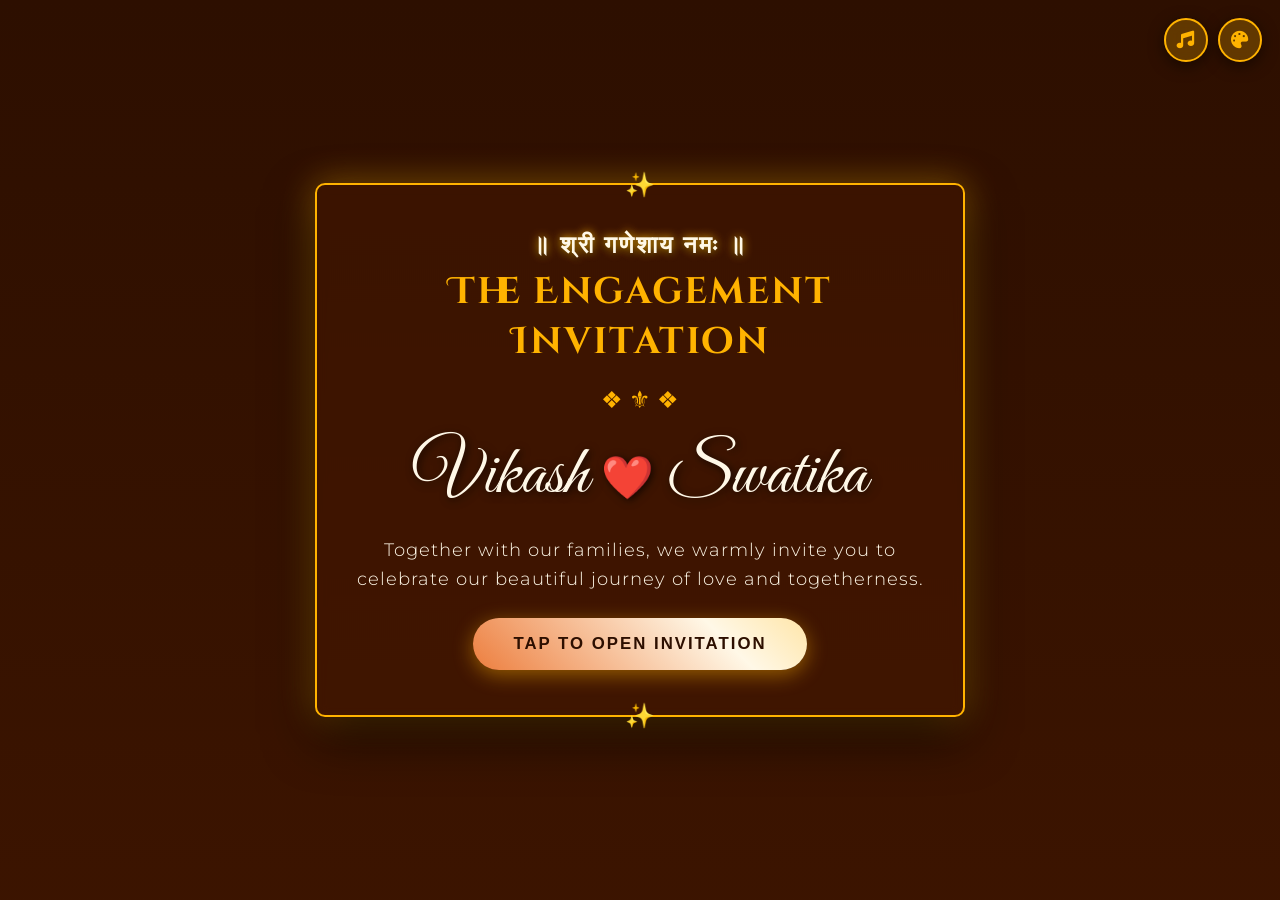
==== eng_invitation.html @ 179d84fb "Initial commit of Engagement Invitation project in vikash_eng_16 repository" ====
<!DOCTYPE html>
<html lang="en">
<head>
    <meta charset="UTF-8">
    <meta name="viewport" content="width=device-width, initial-scale=1.0, maximum-scale=5.0">
    <title>Engagement Invitation | Vikash & Swatika</title>
    <meta name="description" content="You are cordially invited to the grand engagement celebration of Vikash & Swatika!">
    
    <!-- Open Graph / WhatsApp / Facebook Link Preview Meta Tags -->
    <meta property="og:type" content="website">
    <meta property="og:url" content="https://vsrivastava2029.github.io/vikash_eng_16/">
    <meta property="og:title" content="Engagement Invitation | Vikash & Swatika">
    <meta property="og:description" content="You are cordially invited to the grand engagement celebration of Vikash & Swatika on October 16, 2026!">
    <meta property="og:image" content="https://vsrivastava2029.github.io/vikash_eng_16/images/preview.jpg">
    <meta property="og:image:secure_url" content="https://vsrivastava2029.github.io/vikash_eng_16/images/preview.jpg">
    <meta property="og:image:type" content="image/jpeg">
    <meta property="og:image:width" content="1200">
    <meta property="og:image:height" content="630">

    <!-- Twitter Card Meta Tags -->
    <meta name="twitter:card" content="summary_large_image">
    <meta name="twitter:title" content="Engagement Invitation | Vikash & Swatika">
    <meta name="twitter:description" content="You are cordially invited to the grand engagement celebration of Vikash & Swatika on October 16, 2026!">
    <meta name="twitter:image" content="https://vsrivastava2029.github.io/vikash_eng_16/images/preview.jpg">
    
    <!-- Google Fonts -->
    <link rel="preconnect" href="https://fonts.googleapis.com">
    <link rel="preconnect" href="https://fonts.gstatic.com" crossorigin>
    <link href="https://fonts.googleapis.com/css2?family=Cinzel+Decorative:wght@700&family=Great+Vibes&family=Montserrat:wght@300;400;600&display=swap" rel="stylesheet">
    
    <!-- FontAwesome Icons -->
    <link rel="stylesheet" href="https://cdnjs.cloudflare.com/ajax/libs/font-awesome/6.4.0/css/all.min.css">
    
    <!-- Custom Stylesheet -->
    <link rel="stylesheet" href="css/style.css">
</head>
<body>

    <!-- Background Particle Canvas (Flowers & Hearts Rain) -->
    <canvas id="particleCanvas"></canvas>

    <!-- Ambient Audio System -->
    <audio id="ambientMusic" loop src="audio/music1.mp3"></audio>

    <!-- Top Floating Controls (Music Equalizer & Dharmik Theme Switcher) -->
    <div class="top-controls">
        <!-- Audio Control Button -->
        <button class="control-btn music-btn" id="musicToggle" aria-label="Toggle Music" title="Toggle Music">
            <i class="fas fa-music"></i>
            <div class="equalizer">
                <span class="equalizer-bar"></span>
                <span class="equalizer-bar"></span>
                <span class="equalizer-bar"></span>
                <span class="equalizer-bar"></span>
            </div>
        </button>

        <!-- Kashi Dharmik Theme Switcher -->
        <div class="theme-selector">
            <button class="control-btn" id="themeToggleBtn" aria-label="Select Theme" title="Choose Dharmik Color Palette">
                <i class="fas fa-palette"></i>
            </button>
            <div class="theme-menu" id="themeMenu">
                <button class="theme-option" data-theme="chandan">
                    <span class="dot-chandan"></span> Chandan Sandalwood (Default)
                </button>
                <button class="theme-option" data-theme="kumkum">
                    <span class="dot-kumkum"></span> Banarasi Kumkum Red
                </button>
            </div>
        </div>
    </div>

    <!-- 1. Welcome Hero Screen -->
    <section class="hero-layer" id="heroLayer">
        <div class="royal-frame">
            <div class="ganesha-blessing">॥ श्री गणेशाय नमः ॥</div>
            <h1>The Engagement Invitation</h1>
            <div class="floral-divider">❖  ⚜  ❖</div>
            <div class="couple-names">Vikash <span style="font-size: 0.6em; color: var(--gold);">❤️</span> Swatika</div>
            <p class="invitation-text">
                Together with our families, we warmly invite you to celebrate our beautiful journey of love and togetherness.
            </p>
            <button class="btn-gold" id="openInviteBtn">Tap to Open Invitation</button>
        </div>
    </section>

    <!-- 2. Envelope Animation Layer -->
    <section class="envelope-layer" id="envelopeLayer">
        <div class="envelope-wrapper" id="envelopeWrapper">
            <div class="envelope-flap"></div>
            <div class="envelope-card">
                <h3>Royal Invitation</h3>
                <div class="floral-divider" style="margin: 5px 0;">❖</div>
                <p>Vikash & Swatika</p>
                <small style="font-size: 0.75rem; margin-top:5px; color: #888;">Tap card to open</small>
            </div>
            <div class="envelope-pocket"></div>
        </div>
    </section>

    <!-- Main Content Area -->
    <main class="main-content" id="mainContent" style="display: none;">

        <!-- 3. Scratch Card Section -->
        <section class="section-card">
            <h2 style="font-family: var(--font-royal); color: var(--gold); font-size: 1.3rem;">A Special Secret</h2>
            <p style="font-size: 0.9rem; margin-top: 5px; opacity: 0.9;">✨ Scratch to reveal our date & unlock full invitation ✨</p>
            
            <div class="scratch-container">
                <div class="scratch-reveal-card">
                    <h3>Save The Date</h3>
                    <div style="color:var(--bg-primary); font-size: 1.2rem;">❖</div>
                    <p class="date">OCTOBER 16</p>
                    <p style="font-weight: 600; font-size: 1rem; letter-spacing: 1px; color: #4A1900;">Friday | 5:00 PM onwards</p>
                    <p style="font-size: 0.85rem; margin-top: 10px; color: #555;">The 6Sense Restraunt</p>
                </div>
                <canvas id="scratchCanvas"></canvas>
            </div>

            <div id="scratchHint" style="margin-top: 15px; font-size: 0.85rem; color: var(--gold); letter-spacing: 1px; font-weight: 600; animation: pulse 1.8s infinite;">
                ✨ Scratch the card above to unlock full invitation details ✨
            </div>
        </section>

        <!-- Hidden locked content container - Unlocks only after Scratch Card is cleared -->
        <div id="lockedContent" style="display: none; opacity: 0; transition: opacity 1s ease;">

            <!-- 4. Invitation Core Details -->
            <section class="section-card invitation-main-card">
                <div class="floral-divider">⚜  ❖  ⚜</div>
                <div class="floral-divider">ॐ श्री गणेशाय नम:</div>
                <h2>With the Divine Blessings of Lord Ganesha</h2>
                <h2>Inviting You To Celebrate</h2>
                
                <div class="names" style="margin: 15px 0 25px;">
                    <span style="font-size: 0.45em; display: block; font-family: var(--font-royal); letter-spacing: 2.5px; color: var(--gold); text-transform: uppercase; margin-bottom: 6px;">The Auspicious Ring Ceremony of</span>
                    Swatika & Vikash
                </div>
                
                <p class="details-text">
                    With the divine blessings of Lord Ganesha, Lord Shiva, our beloved elders, and the Almighty, we joyfully invite you to grace the auspicious occasion of our engagement ceremony and bless us as we begin this beautiful journey together.
                </p>
                
                <div class="floral-divider">❖ ॐ ❖</div>
                
                <p class="details-text" style="font-size: 1.2rem;">
                    On <em>Friday, 16th October</em><br>
                    Time: <em>5:00 PM Onwards</em>
                </p>
                
                <div class="floral-divider">❖</div>
                
                <p class="details-text" style="font-size: 1rem;">
                    <strong>Hosted By:</strong><br>
                    Agrawal & Family Members
                </p>

                <div style="margin-top: 25px;">
                    <button class="btn-outline" id="addToCalendar">
                        <i class="far fa-calendar-plus"></i> Add to Google Calendar
                    </button>
                </div>
            </section>

            <!-- 5. Countdown Clock Section -->
            <section class="section-card">
                <h2 style="font-family: var(--font-royal); color: var(--gold); font-size: 1.4rem; letter-spacing: 1px;">Counting Down To Forever</h2>
                <div class="countdown-container">
                    <div class="countdown-box">
                        <span id="days">00</span>
                        <label>Days</label>
                    </div>
                    <div class="countdown-box">
                        <span id="hours">00</span>
                        <label>Hours</label>
                    </div>
                    <div class="countdown-box">
                        <span id="minutes">00</span>
                        <label>Mins</label>
                    </div>
                    <div class="countdown-box">
                        <span id="seconds">00</span>
                        <label>Secs</label>
                    </div>
                </div>
            </section>

            <!-- 6. Our Journey Timeline Section -->
            <section class="section-card">
                <h2 style="font-family: var(--font-royal); color: var(--gold); font-size: 1.4rem; margin-bottom: 22px;">Our Journey of Love</h2>
                
                <div class="timeline-container">
                    <!-- Chapter 1 -->
                    <div class="timeline-step">
                        <div class="timeline-icon">✨</div>
                        <div class="timeline-body">
                            <span class="timeline-tag">CHAPTER I</span>
                            <h3>The First Spark</h3>
                            <p>Where our story began with warm smiles, sweet conversations, and a quiet promise of a beautiful friendship.</p>
                        </div>
                    </div>

                    <!-- Chapter 2 -->
                    <div class="timeline-step">
                        <div class="timeline-icon">💍</div>
                        <div class="timeline-body">
                            <span class="timeline-tag">CHAPTER II</span>
                            <h3>The Forever Promise</h3>
                            <p>When two hearts realized they were meant to walk through life's entire journey together, side by side.</p>
                        </div>
                    </div>

                    <!-- Chapter 3 -->
                    <div class="timeline-step">
                        <div class="timeline-icon">🛕</div>
                        <div class="timeline-body">
                            <span class="timeline-tag">CHAPTER III</span>
                            <h3>The Grand Celebration</h3>
                            <p>Gathering with loved ones on Friday, 16th October 2026 to exchange rings and seek divine blessings.</p>
                        </div>
                    </div>
                </div>
            </section>

            <!-- 7. Venue Section -->
            <section class="section-card" style="margin-bottom: 0;">
                <h2 style="font-family: var(--font-royal); color: var(--gold); font-size: 1.4rem; margin-bottom: 10px;">The Engagement Venue</h2>
                <p style="font-size: 0.95rem; margin-bottom: 20px; opacity: 0.9; line-height: 1.6;">
                    The 6Sense Restaurant,<br> 
                    Dandupur, GT Ring Road, Varanasi
                </p>
                
                <a href="https://www.google.com/maps/search/?api=1&query=6Sense+Restaurant+Dandupur+Ring+Road+Varanasi" target="_blank" rel="noopener noreferrer" class="btn-outline">
                    <i class="fas fa-map-marker-alt"></i> Open in Google Maps
                </a>
            </section>

        </div>

    </main>

    <!-- Custom Script -->
    <script src="js/script.js"></script>
</body>
</html>
---- css/style.css ----
/* ==========================================
   COLOR PALETTES & HINDU DHARMIK KASHI THEME TOKENS
   ========================================== */
:root {
    /* Default Theme: Chandan Sandalwood & Marigold Gold */
    --bg-primary: #4A1900;           /* Deep Sandalwood Amber */
    --bg-dark: #2D0F00;              /* Rich Terracotta Dark */
    --gold: #FFB300;                 /* Marigold Gold */
    --gold-light: #FFF8E7;           /* Chandan Sandalwood Cream */
    --saffron: #E65100;              /* Kesari Saffron Accent */
    --gold-glow: rgba(255, 179, 0, 0.45);
    --white: #FFF8E7;                /* Chandan Cream */
    --card-bg: rgba(255, 248, 231, 0.07);
    --card-border: rgba(255, 179, 0, 0.42);
    --font-royal: 'Cinzel Decorative', serif;
    --font-cursive: 'Great Vibes', cursive;
    --font-sans: 'Montserrat', sans-serif;
}

/* Theme Option: Banarasi Kumkum Red & Vedic Gold */
body.theme-kumkum {
    --bg-primary: #5B0E17;
    --bg-dark: #3A060C;
    --gold: #E5B80B;
    --gold-light: #FBF5B7;
    --saffron: #E65100;
    --gold-glow: rgba(229, 184, 11, 0.45);
    --card-bg: rgba(255, 248, 231, 0.06);
    --card-border: rgba(229, 184, 11, 0.4);
}

/* ==========================================
   RESET & GLOBAL SETUP
   ========================================== */
* {
    margin: 0;
    padding: 0;
    box-sizing: border-box;
}

body, html {
    overflow-x: hidden;
    font-family: var(--font-sans);
    background-color: var(--bg-primary);
    color: var(--white);
    scroll-behavior: smooth;
    transition: background-color 0.6s ease, color 0.6s ease;
    -webkit-tap-highlight-color: transparent;
}

/* Background Particle Canvas */
#particleCanvas {
    position: fixed;
    top: 0;
    left: 0;
    width: 100%;
    height: 100%;
    z-index: 1;
    pointer-events: none;
}

/* ==========================================
   TOP FLOATING CONTROLS (MUSIC, THEMES)
   ========================================== */
.top-controls {
    position: fixed;
    top: 18px;
    right: 18px;
    z-index: 2000;
    display: flex;
    gap: 10px;
    align-items: center;
}

.control-btn {
    background: rgba(255, 179, 0, 0.25);
    border: 2px solid var(--gold);
    color: var(--gold);
    width: 44px;
    height: 44px;
    border-radius: 50%;
    cursor: pointer;
    display: inline-flex;
    align-items: center;
    justify-content: center;
    font-size: 1.1rem;
    transition: all 0.3s ease;
    backdrop-filter: blur(8px);
    box-shadow: 0 4px 15px rgba(0,0,0,0.5);
}

.control-btn:hover {
    background: var(--gold);
    color: var(--bg-primary);
    transform: scale(1.1);
}

/* Audio Equalizer Icon */
.equalizer {
    display: none;
    align-items: flex-end;
    gap: 2px;
    height: 16px;
}
.music-btn.playing .equalizer {
    display: flex;
}
.music-btn.playing i.fa-music {
    display: none;
}
.equalizer-bar {
    width: 3px;
    background-color: var(--gold);
    border-radius: 2px;
    animation: bounce 1.2s infinite ease-in-out alternate;
}
.music-btn:hover .equalizer-bar {
    background-color: var(--bg-primary);
}
.equalizer-bar:nth-child(1) { height: 60%; animation-delay: -0.4s; }
.equalizer-bar:nth-child(2) { height: 100%; animation-delay: -0.2s; }
.equalizer-bar:nth-child(3) { height: 40%; animation-delay: -0.6s; }
.equalizer-bar:nth-child(4) { height: 80%; animation-delay: -0.1s; }

@keyframes bounce {
    0% { height: 30%; }
    100% { height: 100%; }
}

/* Theme Switcher Popup Menu */
.theme-selector {
    position: relative;
}
.theme-menu {
    position: absolute;
    top: 55px;
    right: 0;
    background: rgba(45, 15, 0, 0.95);
    border: 1px solid var(--gold);
    border-radius: 12px;
    padding: 12px;
    display: none;
    flex-direction: column;
    gap: 8px;
    width: 200px;
    box-shadow: 0 10px 25px rgba(0,0,0,0.7);
    backdrop-filter: blur(10px);
}
.theme-menu.active {
    display: flex;
}
.theme-option {
    background: transparent;
    border: 1px solid rgba(255, 179, 0, 0.3);
    color: var(--white);
    padding: 8px 12px;
    font-size: 0.82rem;
    border-radius: 6px;
    cursor: pointer;
    display: flex;
    align-items: center;
    gap: 8px;
    transition: all 0.2s ease;
    text-align: left;
}
.theme-option:hover {
    background: var(--gold);
    color: var(--bg-primary);
}
.dot-chandan { width: 12px; height: 12px; border-radius: 50%; background: #4A1900; border: 1px solid #FFB300; }
.dot-kumkum { width: 12px; height: 12px; border-radius: 50%; background: #5B0E17; border: 1px solid #E5B80B; }

/* ==========================================
   1. WELCOME HERO SCREEN
   ========================================== */
.hero-layer {
    position: fixed;
    top: 0;
    left: 0;
    width: 100%;
    height: 100%;
    background-color: var(--bg-dark);
    background-image: linear-gradient(rgba(45, 15, 0, 0.25), rgba(74, 25, 0, 0.5)), 
                      url('../images/hero-bg.jpg');
    background-position: center center;
    background-repeat: no-repeat;
    background-size: contain;
    z-index: 1000;
    display: flex;
    flex-direction: column;
    align-items: center;
    justify-content: center;
    text-align: center;
    padding: clamp(15px, 4vw, 30px);
    transition: transform 1s cubic-bezier(0.77, 0, 0.175, 1);
}

@media (max-aspect-ratio: 1/1) {
    .hero-layer {
        background-size: cover;
        background-position: center top;
    }
}

.hero-layer.slide-up {
    transform: translateY(-100%);
}

.royal-frame {
    border: 2px solid var(--gold);
    padding: clamp(25px, 5vw, 45px) clamp(15px, 4vw, 30px);
    max-width: 650px;
    width: 92%;
    border-radius: 10px;
    position: relative;
    background: rgba(74, 25, 0, 0.45);
    backdrop-filter: blur(6px);
    box-shadow: 0 20px 50px rgba(0,0,0,0.65), 0 0 35px var(--gold-glow);
}

.ganesha-blessing {
    color: var(--gold-light);
    font-family: var(--font-sans);
    font-weight: 600;
    font-size: clamp(1.1rem, 3vw, 1.5rem);
    letter-spacing: 2px;
    margin-bottom: 8px;
    text-shadow: 0 0 10px var(--gold), 0 2px 6px rgba(0,0,0,0.8);
}

.royal-frame::before, .royal-frame::after {
    content: '✨';
    position: absolute;
    font-size: 1.5rem;
    color: var(--gold);
}
.royal-frame::before { top: -15px; left: 50%; transform: translateX(-50%); }
.royal-frame::after { bottom: -15px; left: 50%; transform: translateX(-50%); }

.hero-layer h1 {
    font-family: var(--font-royal);
    color: var(--gold);
    font-size: clamp(1.5rem, 4vw, 2.3rem);
    margin-bottom: 10px;
    letter-spacing: 2px;
}

.couple-names {
    font-family: var(--font-cursive);
    font-size: clamp(2.8rem, 8.5vw, 4.4rem);
    color: var(--gold-light);
    margin: 15px 0;
    text-shadow: 2px 2px 8px rgba(0,0,0,0.7);
}

.invitation-text {
    font-size: clamp(0.95rem, 2.5vw, 1.15rem);
    line-height: 1.6;
    margin-bottom: 25px;
    font-weight: 300;
    letter-spacing: 1px;
}

.btn-gold {
    background: linear-gradient(45deg, #E65100, #FFF8E7, #FFB300, #B83A00);
    background-size: 300% 300%;
    color: #2D0F00;
    border: none;
    padding: clamp(12px, 3vw, 16px) clamp(24px, 6vw, 40px);
    font-size: clamp(0.85rem, 2vw, 1.05rem);
    font-weight: 700;
    text-transform: uppercase;
    letter-spacing: 2px;
    border-radius: 30px;
    cursor: pointer;
    box-shadow: 0 5px 20px rgba(255, 179, 0, 0.45);
    animation: goldenShine 4s infinite, pulse 2s infinite;
    transition: transform 0.2s;
}

.btn-gold:hover {
    transform: scale(1.05);
}

/* ==========================================
   2. ENVELOPE ANIMATION LAYER
   ========================================== */
.envelope-layer {
    position: fixed;
    top: 0;
    left: 0;
    width: 100%;
    height: 100%;
    background: var(--bg-dark);
    z-index: 999;
    display: flex;
    align-items: center;
    justify-content: center;
    display: none;
    padding: 15px;
}

.envelope-wrapper {
    position: relative;
    width: min(320px, 90vw);
    height: min(220px, 60vw);
    background-color: #5C1E00;
    border-radius: 0 0 8px 8px;
    box-shadow: 0 20px 40px rgba(0,0,0,0.7);
    cursor: pointer;
}

.envelope-flap {
    position: absolute;
    top: 0;
    left: 0;
    width: 0;
    height: 0;
    border-left: calc(min(320px, 90vw) / 2) solid transparent;
    border-right: calc(min(320px, 90vw) / 2) solid transparent;
    border-top: calc(min(220px, 60vw) * 0.6) solid #732600;
    transform-origin: top;
    transition: transform 0.6s ease;
    z-index: 3;
}

.envelope-wrapper.open .envelope-flap {
    transform: rotateX(180deg);
    z-index: 1;
}

.envelope-pocket {
    position: absolute;
    top: 0;
    left: 0;
    width: 100%;
    height: 100%;
    border-left: calc(min(320px, 90vw) / 2) solid transparent;
    border-right: calc(min(320px, 90vw) / 2) solid transparent;
    border-bottom: calc(min(220px, 60vw) * 0.5) solid #3A1300;
    z-index: 3;
    border-radius: 0 0 8px 8px;
    pointer-events: none;
}

.envelope-card {
    position: absolute;
    top: 10px;
    left: 15px;
    width: calc(100% - 30px);
    height: calc(100% - 20px);
    background: linear-gradient(135deg, #FFF8E7, var(--gold-light));
    border-radius: 4px;
    z-index: 2;
    transition: transform 0.8s ease;
    display: flex;
    flex-direction: column;
    align-items: center;
    justify-content: center;
    color: var(--bg-primary);
    padding: 10px;
    box-shadow: 0 0 10px rgba(0,0,0,0.2);
}

.envelope-card h3 {
    font-family: var(--font-royal);
    font-size: 1rem;
    margin-bottom: 5px;
    color: #732600;
}

.envelope-card p {
    font-family: var(--font-cursive);
    font-size: 1.8rem;
    color: #4A1900;
}

.envelope-wrapper.open .envelope-card {
    transform: translateY(-120px) scale(1.04);
    z-index: 4;
}

/* ==========================================
   MAIN CONTENT AREA & SECTION CARDS
   ========================================== */
.main-content {
    position: relative;
    z-index: 2;
    width: 100%;
    max-width: 850px;
    margin: 0 auto;
    padding: clamp(30px, 6vw, 60px) 15px;
}

.section-card {
    background: var(--card-bg);
    border: 1px solid var(--card-border);
    border-radius: 14px;
    padding: clamp(25px, 5vw, 45px) clamp(15px, 4vw, 30px);
    margin-bottom: clamp(30px, 6vw, 50px);
    text-align: center;
    backdrop-filter: blur(12px);
    position: relative;
    box-shadow: 0 15px 35px rgba(0,0,0,0.45), 0 0 25px var(--gold-glow);
    opacity: 0;
    transform: translateY(30px);
    transition: opacity 0.8s ease, transform 0.8s ease;
}

.section-card.visible {
    opacity: 1;
    transform: translateY(0);
}

.section-card::before {
    content: '';
    position: absolute;
    top: 8px; left: 8px; right: 8px; bottom: 8px;
    border: 1px solid var(--card-border);
    border-radius: 10px;
    pointer-events: none;
    opacity: 0.6;
}

.floral-divider {
    color: var(--gold);
    font-size: 1.5rem;
    margin: 18px 0;
}

/* ==========================================
   3. SCRATCH CARD REVEAL
   ========================================== */
.scratch-container {
    position: relative;
    width: min(300px, 85vw);
    height: min(300px, 85vw);
    margin: 20px auto;
    border-radius: 14px;
    overflow: hidden;
    box-shadow: 0 12px 30px rgba(0,0,0,0.55);
}

#scratchCanvas {
    position: absolute;
    top: 0;
    left: 0;
    width: 100%;
    height: 100%;
    z-index: 2;
    cursor: crosshair;
}

.scratch-reveal-card {
    position: absolute;
    top: 0;
    left: 0;
    width: 100%;
    height: 100%;
    background: var(--white);
    color: var(--bg-primary);
    display: flex;
    flex-direction: column;
    align-items: center;
    justify-content: center;
    padding: 20px;
    z-index: 1;
}

.scratch-reveal-card h3 {
    font-family: var(--font-royal);
    font-size: 1.2rem;
    color: #b83a00;
    margin-bottom: 10px;
}

.scratch-reveal-card .date {
    font-size: clamp(1.3rem, 4vw, 1.7rem);
    font-weight: 600;
    margin: 5px 0;
    color: #4A1900;
}

/* ==========================================
   4. INVITATION CORE SECTION
   ========================================== */
.invitation-main-card h2 {
    font-family: var(--font-royal);
    color: var(--gold);
    font-size: clamp(1.4rem, 4vw, 2.1rem);
    letter-spacing: 2px;
}

.invitation-main-card .names {
    font-family: var(--font-cursive);
    font-size: clamp(2.8rem, 9vw, 4.4rem);
    color: var(--gold-light);
    margin: 20px 0;
}

.details-text {
    font-size: clamp(0.95rem, 2.5vw, 1.15rem);
    line-height: 1.8;
    letter-spacing: 1px;
    font-weight: 300;
}

.details-text em {
    color: var(--gold-light);
    font-style: normal;
    font-weight: 600;
}

/* ==========================================
   5. COUNTDOWN TIMER
   ========================================== */
.countdown-container {
    display: grid;
    grid-template-columns: repeat(4, 1fr);
    gap: clamp(6px, 2vw, 12px);
    max-width: 520px;
    margin: 25px auto 0;
}

.countdown-box {
    background: rgba(45, 15, 0, 0.85);
    border: 1px solid var(--card-border);
    padding: clamp(10px, 3vw, 18px) 5px;
    border-radius: 10px;
}

.countdown-box span {
    display: block;
    font-size: clamp(1.3rem, 4vw, 2rem);
    font-weight: 600;
    color: var(--gold);
    font-family: var(--font-royal);
}

.countdown-box label {
    font-size: clamp(0.65rem, 1.8vw, 0.8rem);
    text-transform: uppercase;
    letter-spacing: 1px;
    color: var(--white);
    opacity: 0.85;
}

/* ==========================================
   6. OUR JOURNEY TIMELINE
   ========================================== */
.timeline-container {
    position: relative;
    max-width: 620px;
    margin: 0 auto;
    padding: 10px 0;
    display: flex;
    flex-direction: column;
    gap: 22px;
}

.timeline-container::before {
    content: '';
    position: absolute;
    top: 20px;
    bottom: 20px;
    left: 24px;
    width: 2px;
    background: linear-gradient(180deg, transparent, var(--gold), transparent);
}

.timeline-step {
    display: flex;
    align-items: flex-start;
    gap: 18px;
    text-align: left;
    position: relative;
    background: rgba(255, 248, 231, 0.05);
    border: 1px solid var(--card-border);
    padding: 18px 20px;
    border-radius: 14px;
    backdrop-filter: blur(8px);
    transition: transform 0.3s ease, box-shadow 0.3s ease, border-color 0.3s ease;
    box-shadow: 0 8px 25px rgba(0, 0, 0, 0.3);
}

.timeline-step:hover {
    transform: translateY(-3px);
    box-shadow: 0 10px 30px var(--gold-glow);
    border-color: var(--gold);
}

.timeline-icon {
    width: 46px;
    height: 46px;
    min-width: 46px;
    border-radius: 50%;
    background: var(--bg-dark);
    border: 2px solid var(--gold);
    display: flex;
    align-items: center;
    justify-content: center;
    font-size: 1.25rem;
    box-shadow: 0 0 12px var(--gold-glow);
    z-index: 2;
}

.timeline-body {
    flex: 1;
}

.timeline-tag {
    font-size: 0.68rem;
    font-family: var(--font-royal);
    letter-spacing: 2.5px;
    color: var(--gold);
    text-transform: uppercase;
    display: block;
    margin-bottom: 4px;
}

.timeline-body h3 {
    font-family: var(--font-royal);
    color: var(--gold-light);
    font-size: 1.12rem;
    margin-bottom: 6px;
    letter-spacing: 1px;
}

.timeline-body p {
    font-size: 0.9rem;
    line-height: 1.6;
    color: var(--white);
    opacity: 0.92;
    font-weight: 300;
}

@media (max-width: 480px) {
    .timeline-container::before {
        left: 18px;
    }
    .timeline-icon {
        width: 38px;
        height: 38px;
        min-width: 38px;
        font-size: 1.05rem;
    }
    .timeline-step {
        padding: 14px 16px;
        gap: 14px;
    }
}

/* ==========================================
   7. BUTTONS & UTILITIES
   ========================================== */
.btn-outline {
    background: transparent;
    border: 2px solid var(--gold);
    color: var(--gold);
    padding: clamp(10px, 2.5vw, 14px) clamp(18px, 4vw, 28px);
    font-size: clamp(0.8rem, 2vw, 0.95rem);
    font-weight: 600;
    border-radius: 25px;
    cursor: pointer;
    display: inline-flex;
    align-items: center;
    justify-content: center;
    gap: 8px;
    transition: all 0.3s ease;
    text-decoration: none;
}

.btn-outline:hover {
    background: var(--gold);
    color: var(--bg-primary);
    transform: translateY(-2px);
    box-shadow: 0 4px 15px rgba(255, 179, 0, 0.45);
}

/* ==========================================
   ANIMATIONS & KEYFRAMES
   ========================================== */
@keyframes goldenShine {
    0% { background-position: 0% 50%; }
    50% { background-position: 100% 50%; }
    100% { background-position: 0% 50%; }
}

@keyframes pulse {
    0% { transform: scale(1); box-shadow: 0 5px 15px rgba(255, 179, 0, 0.4); }
    50% { transform: scale(1.04); box-shadow: 0 5px 25px rgba(255, 179, 0, 0.7); }
    100% { transform: scale(1); box-shadow: 0 5px 15px rgba(255, 179, 0, 0.4); }
}

@media (max-width: 480px) {
    .countdown-container {
        grid-template-columns: repeat(2, 1fr);
    }
}
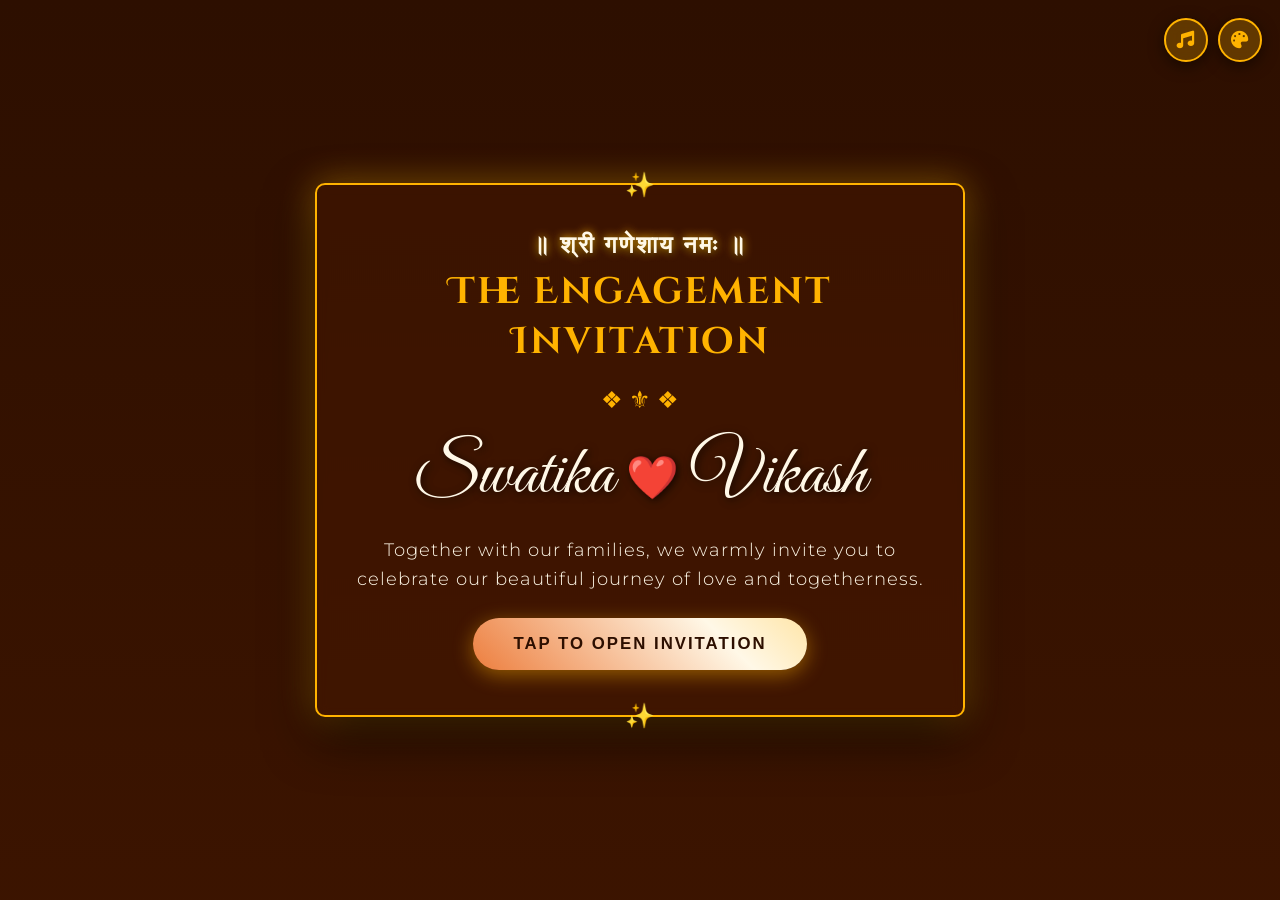
==== commit d05d92eb: "Update eng_invitation.html" ====
--- a/eng_invitation.html
+++ b/eng_invitation.html
@@ -3,14 +3,14 @@
 <head>
     <meta charset="UTF-8">
     <meta name="viewport" content="width=device-width, initial-scale=1.0, maximum-scale=5.0">
-    <title>Engagement Invitation | Vikash & Swatika</title>
-    <meta name="description" content="You are cordially invited to the grand engagement celebration of Vikash & Swatika!">
+    <title>Engagement Invitation | Swatika & Vikash</title>
+    <meta name="description" content="You are cordially invited to the grand engagement celebration of Swatika & Vikash!">
     
     <!-- Open Graph / WhatsApp / Facebook Link Preview Meta Tags -->
     <meta property="og:type" content="website">
     <meta property="og:url" content="https://vsrivastava2029.github.io/vikash_eng_16/">
     <meta property="og:title" content="Engagement Invitation | Vikash & Swatika">
-    <meta property="og:description" content="You are cordially invited to the grand engagement celebration of Vikash & Swatika on October 16, 2026!">
+    <meta property="og:description" content="You are cordially invited to the grand engagement celebration of Swatika & Vikash on October 16, 2026!">
     <meta property="og:image" content="https://vsrivastava2029.github.io/vikash_eng_16/images/preview.jpg">
     <meta property="og:image:secure_url" content="https://vsrivastava2029.github.io/vikash_eng_16/images/preview.jpg">
     <meta property="og:image:type" content="image/jpeg">
@@ -19,8 +19,8 @@
 
     <!-- Twitter Card Meta Tags -->
     <meta name="twitter:card" content="summary_large_image">
-    <meta name="twitter:title" content="Engagement Invitation | Vikash & Swatika">
-    <meta name="twitter:description" content="You are cordially invited to the grand engagement celebration of Vikash & Swatika on October 16, 2026!">
+    <meta name="twitter:title" content="Engagement Invitation | Swatika & Vikash">
+    <meta name="twitter:description" content="You are cordially invited to the grand engagement celebration of Swatika & Vikash on October 16, 2026!">
     <meta name="twitter:image" content="https://vsrivastava2029.github.io/vikash_eng_16/images/preview.jpg">
     
     <!-- Google Fonts -->
@@ -77,7 +77,7 @@
             <div class="ganesha-blessing">॥ श्री गणेशाय नमः ॥</div>
             <h1>The Engagement Invitation</h1>
             <div class="floral-divider">❖  ⚜  ❖</div>
-            <div class="couple-names">Vikash <span style="font-size: 0.6em; color: var(--gold);">❤️</span> Swatika</div>
+            <div class="couple-names">Swatika <span style="font-size: 0.6em; color: var(--gold);">❤️</span> Vikash</div>
             <p class="invitation-text">
                 Together with our families, we warmly invite you to celebrate our beautiful journey of love and togetherness.
             </p>
@@ -92,7 +92,7 @@
             <div class="envelope-card">
                 <h3>Royal Invitation</h3>
                 <div class="floral-divider" style="margin: 5px 0;">❖</div>
-                <p>Vikash & Swatika</p>
+                <p>Swatika & Vikash</p>
                 <small style="font-size: 0.75rem; margin-top:5px; color: #888;">Tap card to open</small>
             </div>
             <div class="envelope-pocket"></div>
